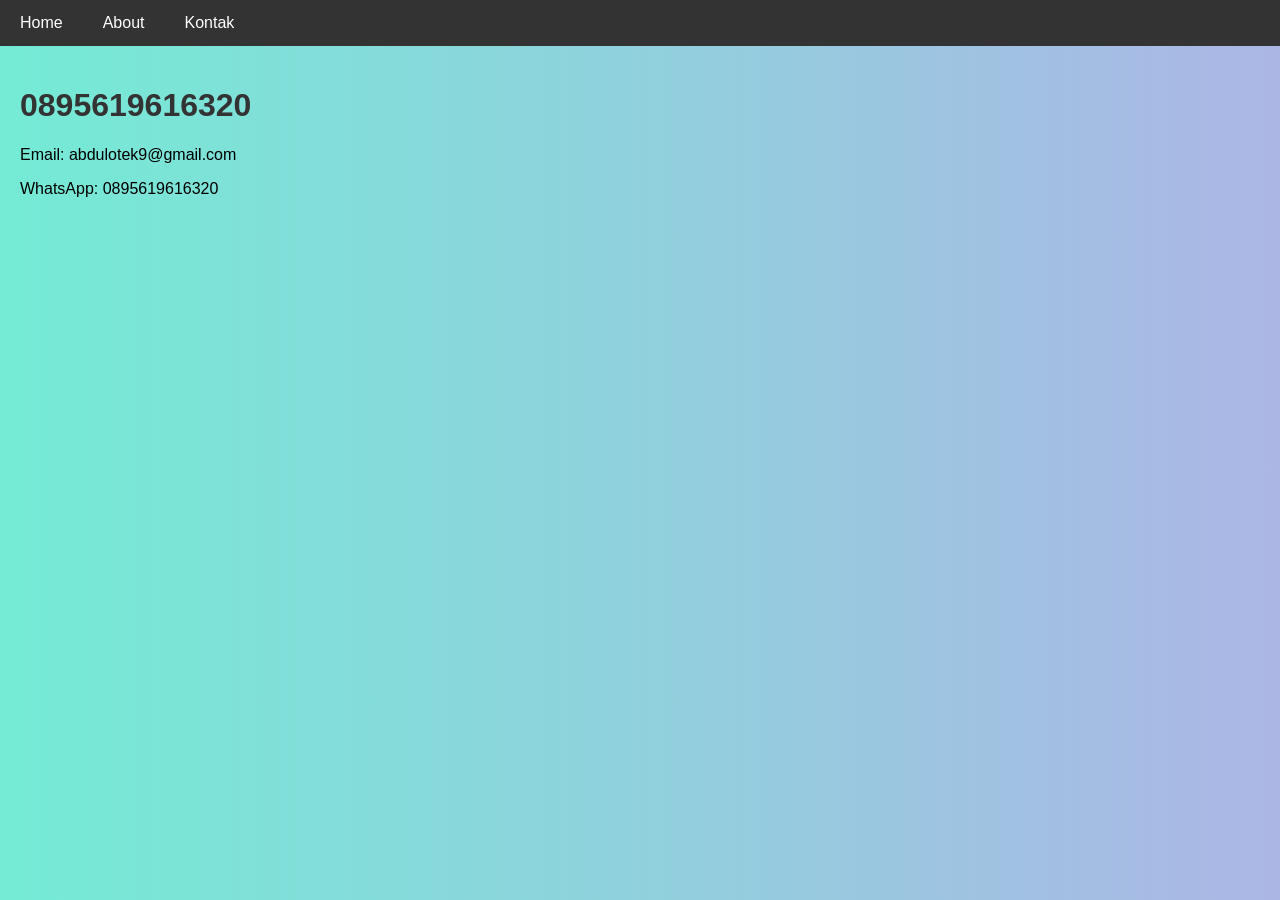
==== contact.html @ 7d961999 "semua web" ====
<!DOCTYPE html>
<html>
<head>
    <title>Kontak</title>
    <link rel="stylesheet" href="style.css">
</head>
<body>

<div class="navbar">
    <a href="index.html">Home</a>
    <a href="about.html">About</a>
    <a href="contact.html">Kontak</a>
</div>

<div class="container">
    <h1>0895619616320</h1>
    <p>Email: abdulotek9@gmail.com</p>
    <p>WhatsApp: 0895619616320</p>
</div>

</body>
</html>
---- style.css ----
/* Reset dasar */
body {
    margin: 0;
    font-family: Arial, sans-serif;
    background: linear-gradient(to right, #74ebd5, #ACB6E5);
}

/* Navbar */
.navbar {
    background-color: #333;
    overflow: hidden;
}

.navbar a {
    float: left;
    color: white;
    padding: 14px 20px;
    text-decoration: none;
    transition: 0.3s;
}

/* Hover (transisi) */
.navbar a:hover {
    background-color: #575757;
    transform: scale(1.1);
}

/* Konten */
.container {
    padding: 20px;
    animation: fadeIn 1s ease-in;
}

/* Animasi */
@keyframes fadeIn {
    from {
        opacity: 0;
        transform: translateY(20px);
    }
    to {
        opacity: 1;
        transform: translateY(0);
    }
}

/* Judul */
h1 {
    color: #333;
}

/* Table */
table {
    border-collapse: collapse;
    width: 50%;
}

table, th, td {
    border: 1px solid black;
}

th, td {
    padding: 10px;
    text-align: left;
}
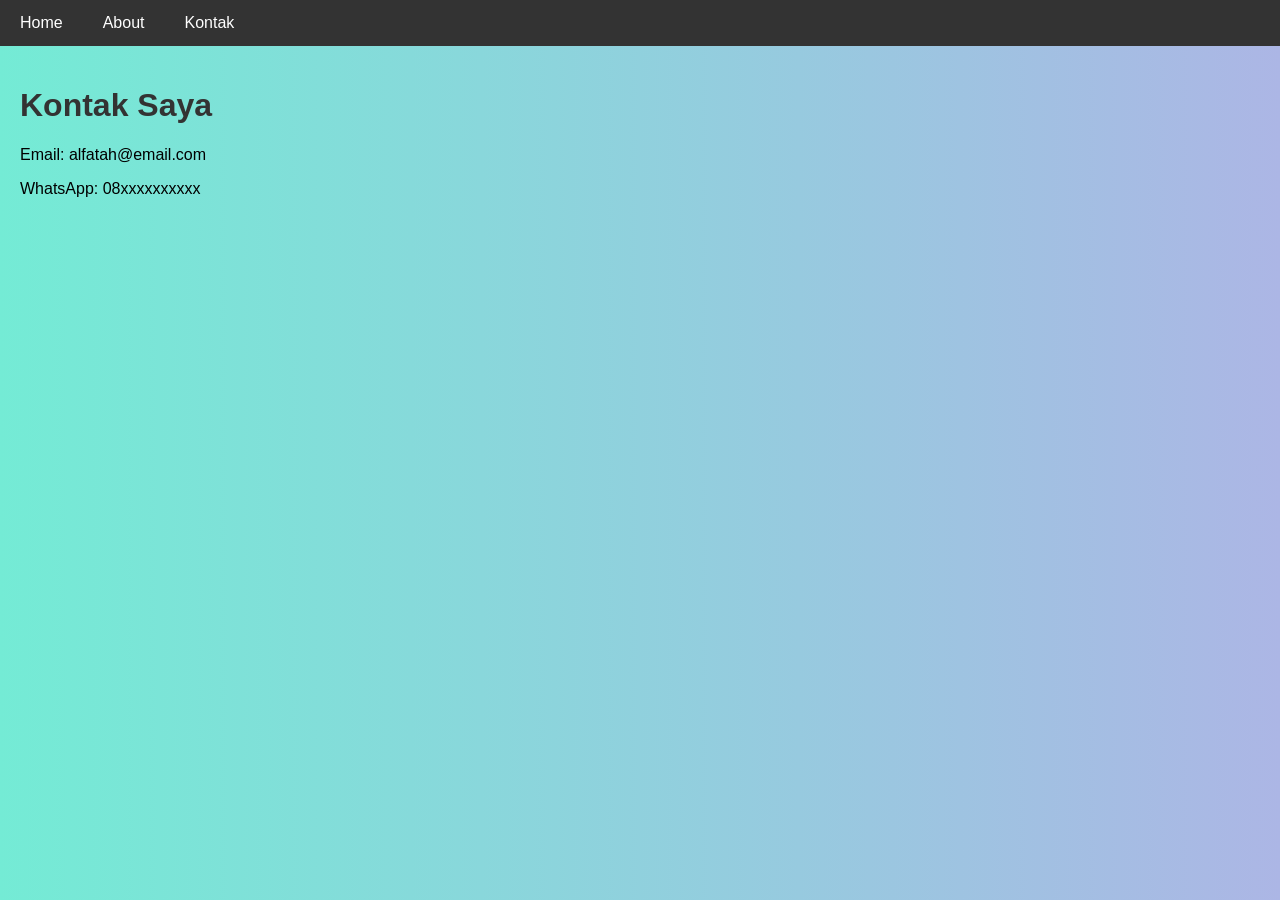
==== commit e1e686fe: "new  kontak" ====
--- a/contact.html
+++ b/contact.html
@@ -13,9 +13,9 @@
 </div>
 
 <div class="container">
-    <h1>0895619616320</h1>
-    <p>Email: abdulotek9@gmail.com</p>
-    <p>WhatsApp: 0895619616320</p>
+    <h1>Kontak Saya</h1>
+    <p>Email: alfatah@email.com</p>
+    <p>WhatsApp: 08xxxxxxxxxx</p>
 </div>
 
 </body>
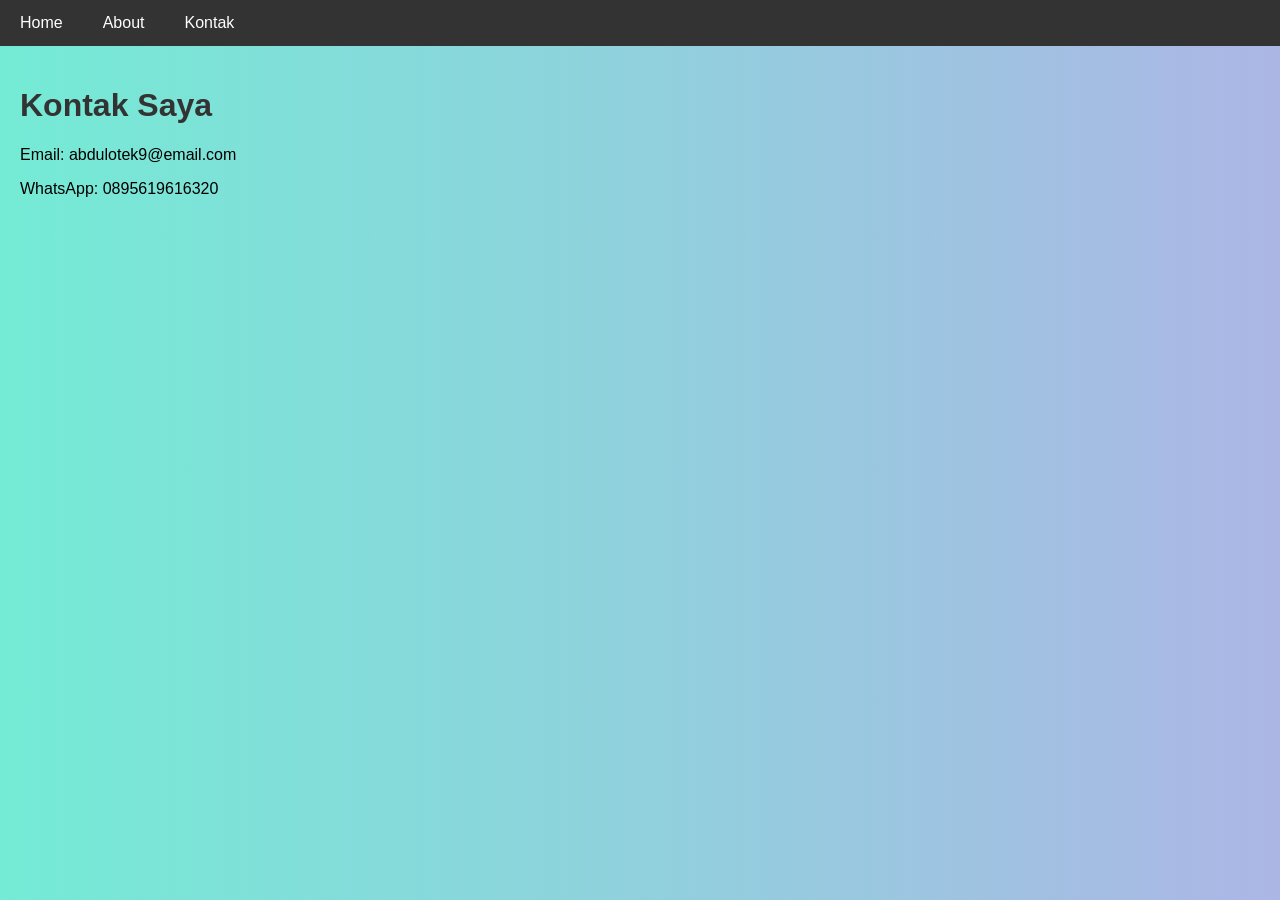
==== commit 8cbc68cb: "first commit" ====
--- a/contact.html
+++ b/contact.html
@@ -14,8 +14,8 @@
 
 <div class="container">
     <h1>Kontak Saya</h1>
-    <p>Email: alfatah@email.com</p>
-    <p>WhatsApp: 08xxxxxxxxxx</p>
+    <p>Email: abdulotek9@email.com</p>
+    <p>WhatsApp: 0895619616320</p>
 </div>
 
 </body>
